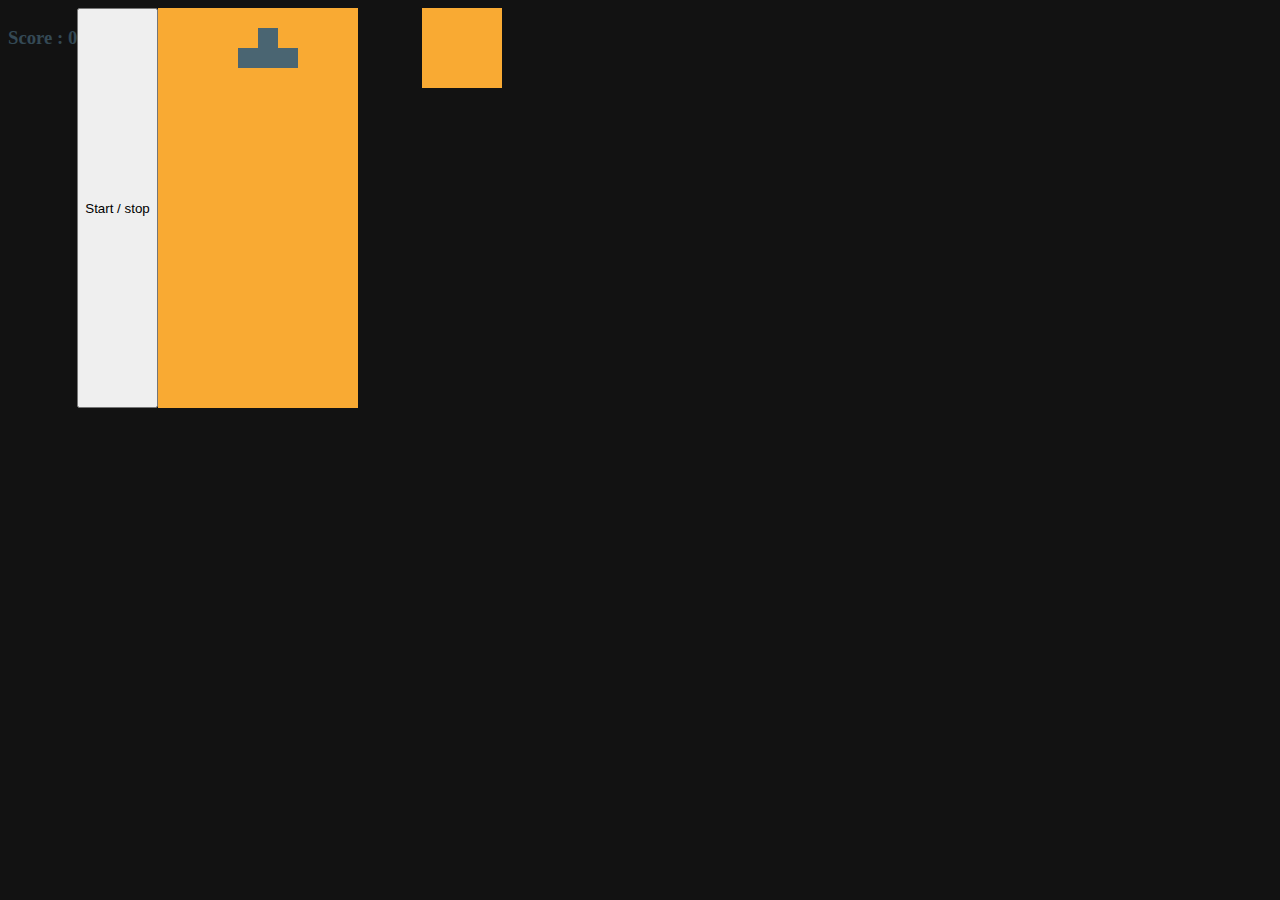
==== basic-tetris/index.html @ 8494dfb1 "added basic tetris" ====
<!DOCTYPE html>
<html lang="en" dir="ltr">
<head>
  <meta charset="UTF-8">
  <link rel="stylesheet" href="style.css">
  <title>Dad's Tetris Game</title>
</head>
  <body>

    <div class="container">

      <h3>Score : <span class="score">0</span></h3>

      <button class="start-button">Start / stop</button>

      <div class="grid">
        <div></div>
        <div></div>
        <div></div>
        <div></div>
        <div></div>
        <div></div>
        <div></div>
        <div></div>
        <div></div>
        <div></div>
        <div></div>
        <div></div>
        <div></div>
        <div></div>
        <div></div>
        <div></div>
        <div></div>
        <div></div>
        <div></div>
        <div></div>
        <div></div>
        <div></div>
        <div></div>
        <div></div>
        <div></div>
        <div></div>
        <div></div>
        <div></div>
        <div></div>
        <div></div>
        <div></div>
        <div></div>
        <div></div>
        <div></div>
        <div></div>
        <div></div>
        <div></div>
        <div></div>
        <div></div>
        <div></div>
        <div></div>
        <div></div>
        <div></div>
        <div></div>
        <div></div>
        <div></div>
        <div></div>
        <div></div>
        <div></div>
        <div></div>
        <div></div>
        <div></div>
        <div></div>
        <div></div>
        <div></div>
        <div></div>
        <div></div>
        <div></div>
        <div></div>
        <div></div>
        <div></div>
        <div></div>
        <div></div>
        <div></div>
        <div></div>
        <div></div>
        <div></div>
        <div></div>
        <div></div>
        <div></div>
        <div></div>
        <div></div>
        <div></div>
        <div></div>
        <div></div>
        <div></div>
        <div></div>
        <div></div>
        <div></div>
        <div></div>
        <div></div>
        <div></div>
        <div></div>
        <div></div>
        <div></div>
        <div></div>
        <div></div>
        <div></div>
        <div></div>
        <div></div>
        <div></div>
        <div></div>
        <div></div>
        <div></div>
        <div></div>
        <div></div>
        <div></div>
        <div></div>
        <div></div>
        <div></div>
        <div></div>
        <div></div>
        <div></div>
        <div></div>
        <div></div>
        <div></div>
        <div></div>
        <div></div>
        <div></div>
        <div></div>
        <div></div>
        <div></div>
        <div></div>
        <div></div>
        <div></div>
        <div></div>
        <div></div>
        <div></div>
        <div></div>
        <div></div>
        <div></div>
        <div></div>
        <div></div>
        <div></div>
        <div></div>
        <div></div>
        <div></div>
        <div></div>
        <div></div>
        <div></div>
        <div></div>
        <div></div>
        <div></div>
        <div></div>
        <div></div>
        <div></div>
        <div></div>
        <div></div>
        <div></div>
        <div></div>
        <div></div>
        <div></div>
        <div></div>
        <div></div>
        <div></div>
        <div></div>
        <div></div>
        <div></div>
        <div></div>
        <div></div>
        <div></div>
        <div></div>
        <div></div>
        <div></div>
        <div></div>
        <div></div>
        <div></div>
        <div></div>
        <div></div>
        <div></div>
        <div></div>
        <div></div>
        <div></div>
        <div></div>
        <div></div>
        <div></div>
        <div></div>
        <div></div>
        <div></div>
        <div></div>
        <div></div>
        <div></div>
        <div></div>
        <div></div>
        <div></div>
        <div></div>
        <div></div>
        <div></div>
        <div></div>
        <div></div>
        <div></div>
        <div></div>
        <div></div>
        <div></div>
        <div></div>
        <div></div>
        <div></div>
        <div></div>
        <div></div>
        <div></div>
        <div></div>
        <div></div>
        <div></div>
        <div></div>
        <div></div>
        <div></div>
        <div></div>
        <div></div>
        <div></div>
        <div></div>
        <div class="taken"></div>
        <div class="taken"></div>
        <div class="taken"></div>
        <div class="taken"></div>
        <div class="taken"></div>
        <div class="taken"></div>
        <div class="taken"></div>
        <div class="taken"></div>
        <div class="taken"></div>
        <div class="taken"></div>
      </div> <!-- end of .grid -->

      <div class="mini-grid">
        <div></div>
        <div></div>
        <div></div>
        <div></div>
        <div></div>
        <div></div>
        <div></div>
        <div></div>
        <div></div>
        <div></div>
        <div></div>
        <div></div>
        <div></div>
        <div></div>
        <div></div>
        <div></div>
      </div><!-- end of .mini-grid -->

    </div> <!-- end of .container -->
    
    <script src="app.js"></script>

  </body>
</html>
---- basic-tetris/style.css ----
body {
  background-color: #121212;
  Color: #4a6572;
}

.container {
  display: flex;
}

h3 {
  color: #344955;
}

.grid {
  width: 200px;
  height: 400px;
  display: flex;
  flex-wrap: wrap;
  background-color:#F9AA33;
}

.grid div {
  height: 20px;
  width: 20px;
}

.tetromino {
  background-color: #4a6572;
}

.mini-grid {
  width: 80px;
  height: 80px;
  display: flex;
  flex-wrap: wrap;
  background-color:#F9AA33;
  margin-left: 4rem;
}

.mini-grid div {
  height: 20px;
  width: 20px;
}
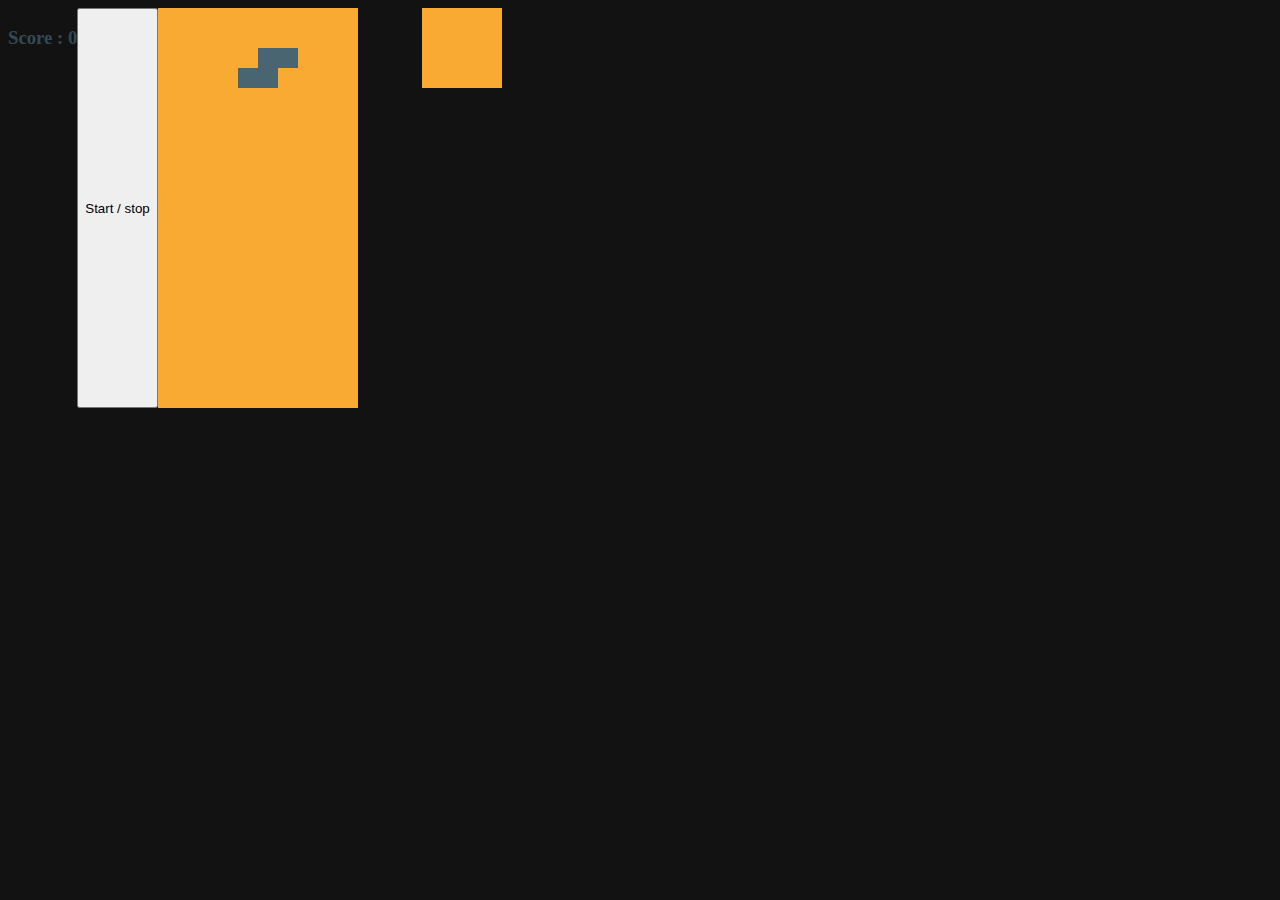
==== commit ee9b4208: "updates" ====
--- a/basic-tetris/index.html
+++ b/basic-tetris/index.html
@@ -8,12 +8,11 @@
   <body>
 
     <div class="container">
-
       <h3>Score : <span class="score">0</span></h3>
-
       <button class="start-button">Start / stop</button>
 
       <div class="grid">
+
         <div></div>
         <div></div>
         <div></div>
@@ -245,9 +244,7 @@
         <div></div>
       </div><!-- end of .mini-grid -->
 
-    </div> <!-- end of .container -->
-    
+    </div> <!-- end of .container -->    
     <script src="app.js"></script>
-
   </body>
 </html>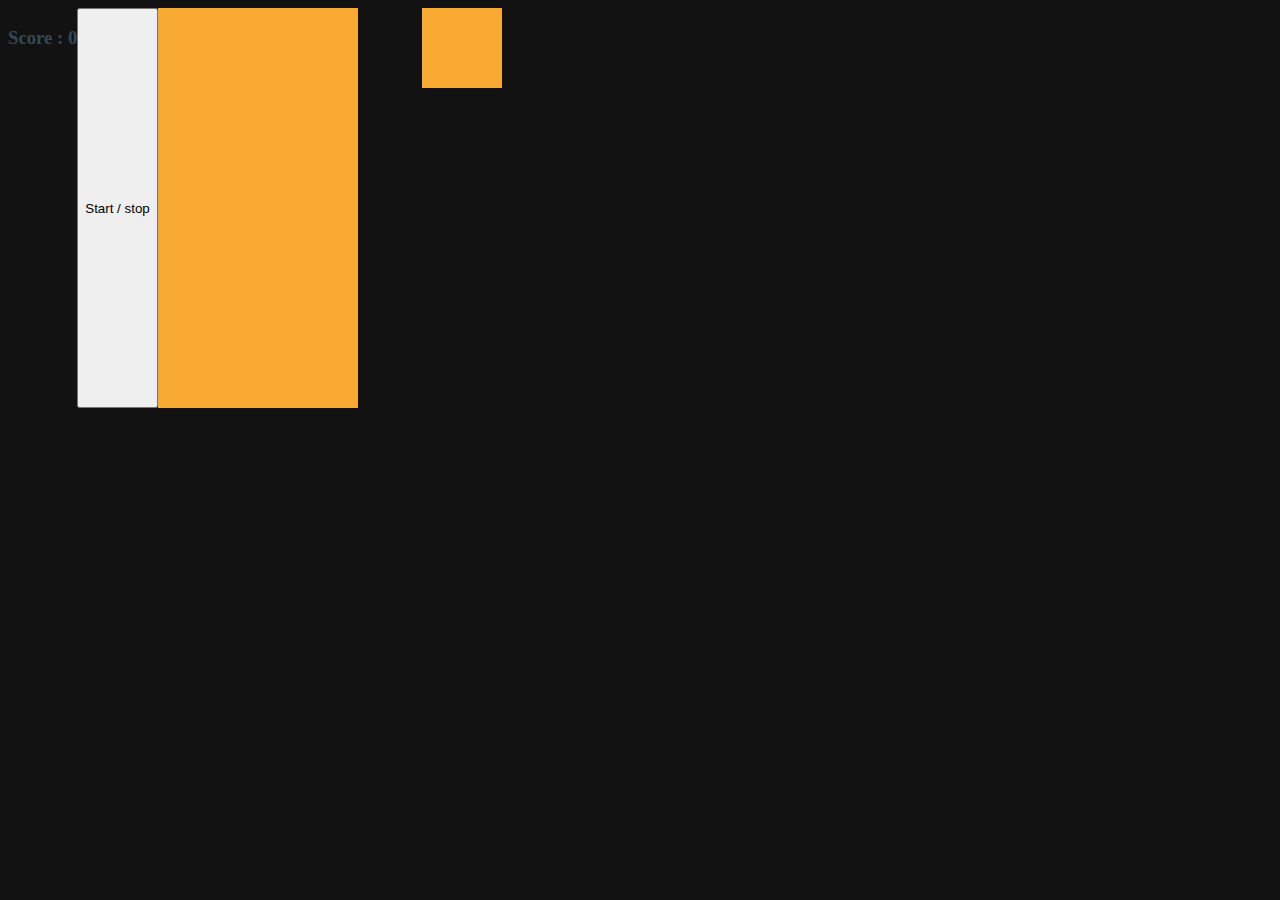
==== commit 31ad2ad1: "getting start / pause ready" ====
--- a/basic-tetris/index.html
+++ b/basic-tetris/index.html
@@ -247,4 +247,5 @@
     </div> <!-- end of .container -->    
     <script src="app.js"></script>
   </body>
-</html>+</html>
+
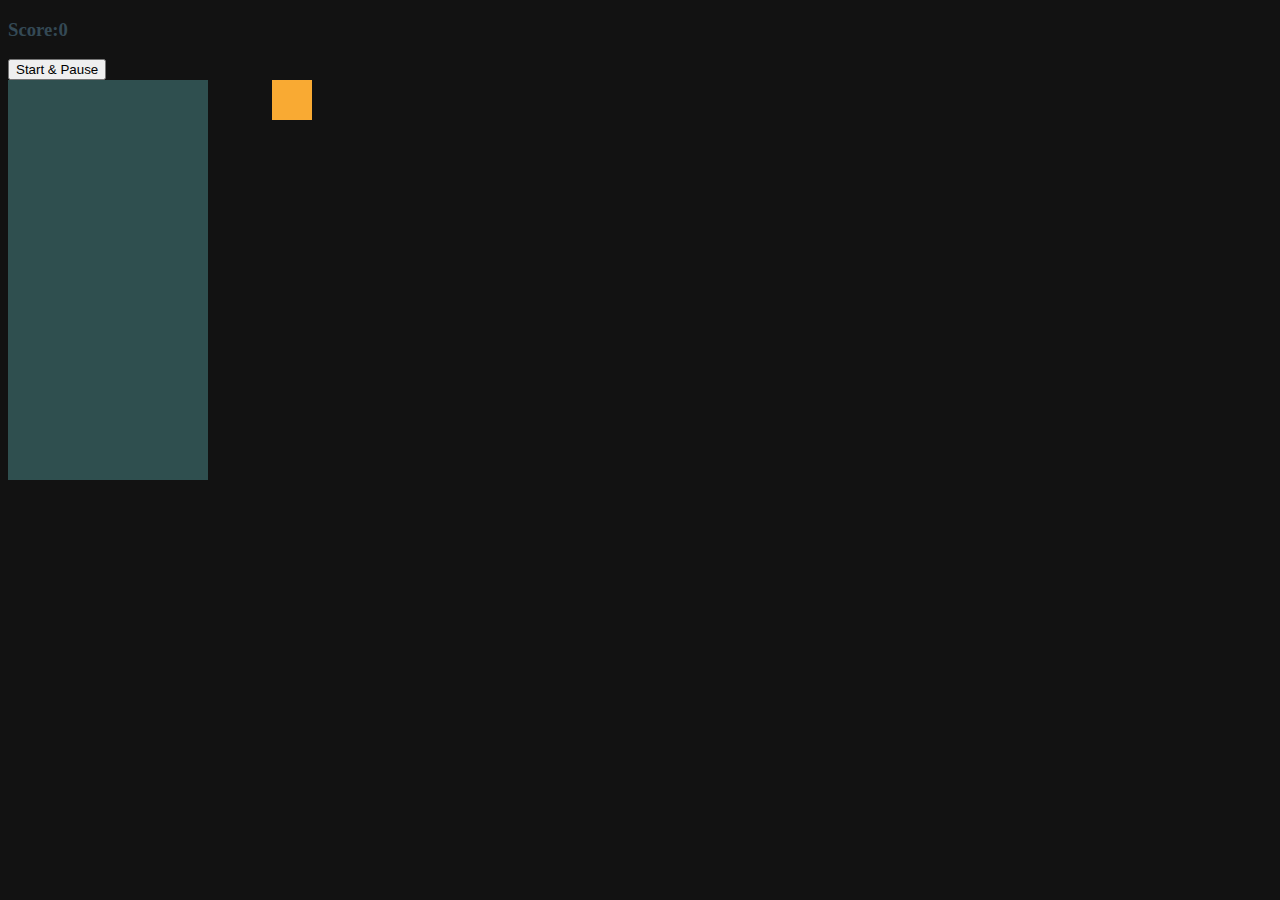
==== commit 00ae364f: "Tetris-basic-working" ====
--- a/basic-tetris/index.html
+++ b/basic-tetris/index.html
@@ -1,229 +1,229 @@
 <!DOCTYPE html>
 <html lang="en" dir="ltr">
-<head>
-  <meta charset="UTF-8">
-  <link rel="stylesheet" href="style.css">
-  <title>Dad's Tetris Game</title>
-</head>
+  <head>
+    <meta charset="utf-8">
+    <script src="app.js" charset="utf-8"></script>
+    <link rel="stylesheet" href="style.css"></link>
+    <title>Dad's mock tetris game</title>
+  </head>
   <body>
 
+    <h3>Score:<span id="score">0</span></h3>
+    <button id="start-button">Start & Pause</button>
+
     <div class="container">
-      <h3>Score : <span class="score">0</span></h3>
-      <button class="start-button">Start / stop</button>
-
       <div class="grid">
-
-        <div></div>
-        <div></div>
-        <div></div>
-        <div></div>
-        <div></div>
-        <div></div>
-        <div></div>
-        <div></div>
-        <div></div>
-        <div></div>
-        <div></div>
-        <div></div>
-        <div></div>
-        <div></div>
-        <div></div>
-        <div></div>
-        <div></div>
-        <div></div>
-        <div></div>
-        <div></div>
-        <div></div>
-        <div></div>
-        <div></div>
-        <div></div>
-        <div></div>
-        <div></div>
-        <div></div>
-        <div></div>
-        <div></div>
-        <div></div>
-        <div></div>
-        <div></div>
-        <div></div>
-        <div></div>
-        <div></div>
-        <div></div>
-        <div></div>
-        <div></div>
-        <div></div>
-        <div></div>
-        <div></div>
-        <div></div>
-        <div></div>
-        <div></div>
-        <div></div>
-        <div></div>
-        <div></div>
-        <div></div>
-        <div></div>
-        <div></div>
-        <div></div>
-        <div></div>
-        <div></div>
-        <div></div>
-        <div></div>
-        <div></div>
-        <div></div>
-        <div></div>
-        <div></div>
-        <div></div>
-        <div></div>
-        <div></div>
-        <div></div>
-        <div></div>
-        <div></div>
-        <div></div>
-        <div></div>
-        <div></div>
-        <div></div>
-        <div></div>
-        <div></div>
-        <div></div>
-        <div></div>
-        <div></div>
-        <div></div>
-        <div></div>
-        <div></div>
-        <div></div>
-        <div></div>
-        <div></div>
-        <div></div>
-        <div></div>
-        <div></div>
-        <div></div>
-        <div></div>
-        <div></div>
-        <div></div>
-        <div></div>
-        <div></div>
-        <div></div>
-        <div></div>
-        <div></div>
-        <div></div>
-        <div></div>
-        <div></div>
-        <div></div>
-        <div></div>
-        <div></div>
-        <div></div>
-        <div></div>
-        <div></div>
-        <div></div>
-        <div></div>
-        <div></div>
-        <div></div>
-        <div></div>
-        <div></div>
-        <div></div>
-        <div></div>
-        <div></div>
-        <div></div>
-        <div></div>
-        <div></div>
-        <div></div>
-        <div></div>
-        <div></div>
-        <div></div>
-        <div></div>
-        <div></div>
-        <div></div>
-        <div></div>
-        <div></div>
-        <div></div>
-        <div></div>
-        <div></div>
-        <div></div>
-        <div></div>
-        <div></div>
-        <div></div>
-        <div></div>
-        <div></div>
-        <div></div>
-        <div></div>
-        <div></div>
-        <div></div>
-        <div></div>
-        <div></div>
-        <div></div>
-        <div></div>
-        <div></div>
-        <div></div>
-        <div></div>
-        <div></div>
-        <div></div>
-        <div></div>
-        <div></div>
-        <div></div>
-        <div></div>
-        <div></div>
-        <div></div>
-        <div></div>
-        <div></div>
-        <div></div>
-        <div></div>
-        <div></div>
-        <div></div>
-        <div></div>
-        <div></div>
-        <div></div>
-        <div></div>
-        <div></div>
-        <div></div>
-        <div></div>
-        <div></div>
-        <div></div>
-        <div></div>
-        <div></div>
-        <div></div>
-        <div></div>
-        <div></div>
-        <div></div>
-        <div></div>
-        <div></div>
-        <div></div>
-        <div></div>
-        <div></div>
-        <div></div>
-        <div></div>
-        <div></div>
-        <div></div>
-        <div></div>
-        <div></div>
-        <div></div>
-        <div></div>
-        <div></div>
-        <div></div>
-        <div></div>
-        <div></div>
-        <div></div>
-        <div></div>
-        <div></div>
-        <div></div>
-        <div></div>
-        <div></div>
-        <div></div>
-        <div></div>
-        <div></div>
-        <div></div>
-        <div></div>
-        <div></div>
-        <div class="taken"></div>
-        <div class="taken"></div>
-        <div class="taken"></div>
-        <div class="taken"></div>
-        <div class="taken"></div>
-        <div class="taken"></div>
-        <div class="taken"></div>
-        <div class="taken"></div>
-        <div class="taken"></div>
-        <div class="taken"></div>
-      </div> <!-- end of .grid -->
+        <div></div>
+        <div></div>
+        <div></div>
+        <div></div>
+        <div></div>
+        <div></div>
+        <div></div>
+        <div></div>
+        <div></div>
+        <div></div>
+        <div></div>
+        <div></div>
+        <div></div>
+        <div></div>
+        <div></div>
+        <div></div>
+        <div></div>
+        <div></div>
+        <div></div>
+        <div></div>
+        <div></div>
+        <div></div>
+        <div></div>
+        <div></div>
+        <div></div>
+        <div></div>
+        <div></div>
+        <div></div>
+        <div></div>
+        <div></div>
+        <div></div>
+        <div></div>
+        <div></div>
+        <div></div>
+        <div></div>
+        <div></div>
+        <div></div>
+        <div></div>
+        <div></div>
+        <div></div>
+        <div></div>
+        <div></div>
+        <div></div>
+        <div></div>
+        <div></div>
+        <div></div>
+        <div></div>
+        <div></div>
+        <div></div>
+        <div></div>
+        <div></div>
+        <div></div>
+        <div></div>
+        <div></div>
+        <div></div>
+        <div></div>
+        <div></div>
+        <div></div>
+        <div></div>
+        <div></div>
+        <div></div>
+        <div></div>
+        <div></div>
+        <div></div>
+        <div></div>
+        <div></div>
+        <div></div>
+        <div></div>
+        <div></div>
+        <div></div>
+        <div></div>
+        <div></div>
+        <div></div>
+        <div></div>
+        <div></div>
+        <div></div>
+        <div></div>
+        <div></div>
+        <div></div>
+        <div></div>
+        <div></div>
+        <div></div>
+        <div></div>
+        <div></div>
+        <div></div>
+        <div></div>
+        <div></div>
+        <div></div>
+        <div></div>
+        <div></div>
+        <div></div>
+        <div></div>
+        <div></div>
+        <div></div>
+        <div></div>
+        <div></div>
+        <div></div>
+        <div></div>
+        <div></div>
+        <div></div>
+        <div></div>
+        <div></div>
+        <div></div>
+        <div></div>
+        <div></div>
+        <div></div>
+        <div></div>
+        <div></div>
+        <div></div>
+        <div></div>
+        <div></div>
+        <div></div>
+        <div></div>
+        <div></div>
+        <div></div>
+        <div></div>
+        <div></div>
+        <div></div>
+        <div></div>
+        <div></div>
+        <div></div>
+        <div></div>
+        <div></div>
+        <div></div>
+        <div></div>
+        <div></div>
+        <div></div>
+        <div></div>
+        <div></div>
+        <div></div>
+        <div></div>
+        <div></div>
+        <div></div>
+        <div></div>
+        <div></div>
+        <div></div>
+        <div></div>
+        <div></div>
+        <div></div>
+        <div></div>
+        <div></div>
+        <div></div>
+        <div></div>
+        <div></div>
+        <div></div>
+        <div></div>
+        <div></div>
+        <div></div>
+        <div></div>
+        <div></div>
+        <div></div>
+        <div></div>
+        <div></div>
+        <div></div>
+        <div></div>
+        <div></div>
+        <div></div>
+        <div></div>
+        <div></div>
+        <div></div>
+        <div></div>
+        <div></div>
+        <div></div>
+        <div></div>
+        <div></div>
+        <div></div>
+        <div></div>
+        <div></div>
+        <div></div>
+        <div></div>
+        <div></div>
+        <div></div>
+        <div></div>
+        <div></div>
+        <div></div>
+        <div></div>
+        <div></div>
+        <div></div>
+        <div></div>
+        <div></div>
+        <div></div>
+        <div></div>
+        <div></div>
+        <div></div>
+        <div></div>
+        <div></div>
+        <div></div>
+        <div></div>
+        <div></div>
+        <div></div>
+        <div></div>
+        <div></div>
+        <div></div>
+        <div></div>
+        <div></div>
+        <div></div>
+        <div></div>
+        <div></div>
+        <div></div>
+        <div></div>
+        <div class="taken"></div>
+        <div class="taken"></div>
+        <div class="taken"></div>
+        <div class="taken"></div>
+        <div class="taken"></div>
+        <div class="taken"></div>
+        <div class="taken"></div>
+        <div class="taken"></div>
+        <div class="taken"></div>
+        <div class="taken"></div>
+      </div>
 
       <div class="mini-grid">
         <div></div>
@@ -242,10 +242,7 @@
         <div></div>
         <div></div>
         <div></div>
-      </div><!-- end of .mini-grid -->
-
-    </div> <!-- end of .container -->    
-    <script src="app.js"></script>
+      </div>
+    </div>
   </body>
-</html>
-
+</html>--- a/basic-tetris/style.css
+++ b/basic-tetris/style.css
@@ -5,6 +5,8 @@
 
 .container {
   display: flex;
+
+
 }
 
 h3 {
@@ -16,7 +18,7 @@
   height: 400px;
   display: flex;
   flex-wrap: wrap;
-  background-color:#F9AA33;
+  background-color:darkslategray;
 }
 
 .grid div {
@@ -29,15 +31,16 @@
 }
 
 .mini-grid {
-  width: 80px;
-  height: 80px;
+  margin-left: 4rem;
+  width: 40px;
+  height: 40px;
   display: flex;
   flex-wrap: wrap;
   background-color:#F9AA33;
-  margin-left: 4rem;
+  
 }
 
 .mini-grid div {
-  height: 20px;
-  width: 20px;
+  height: 10px;
+  width: 10px;
 }